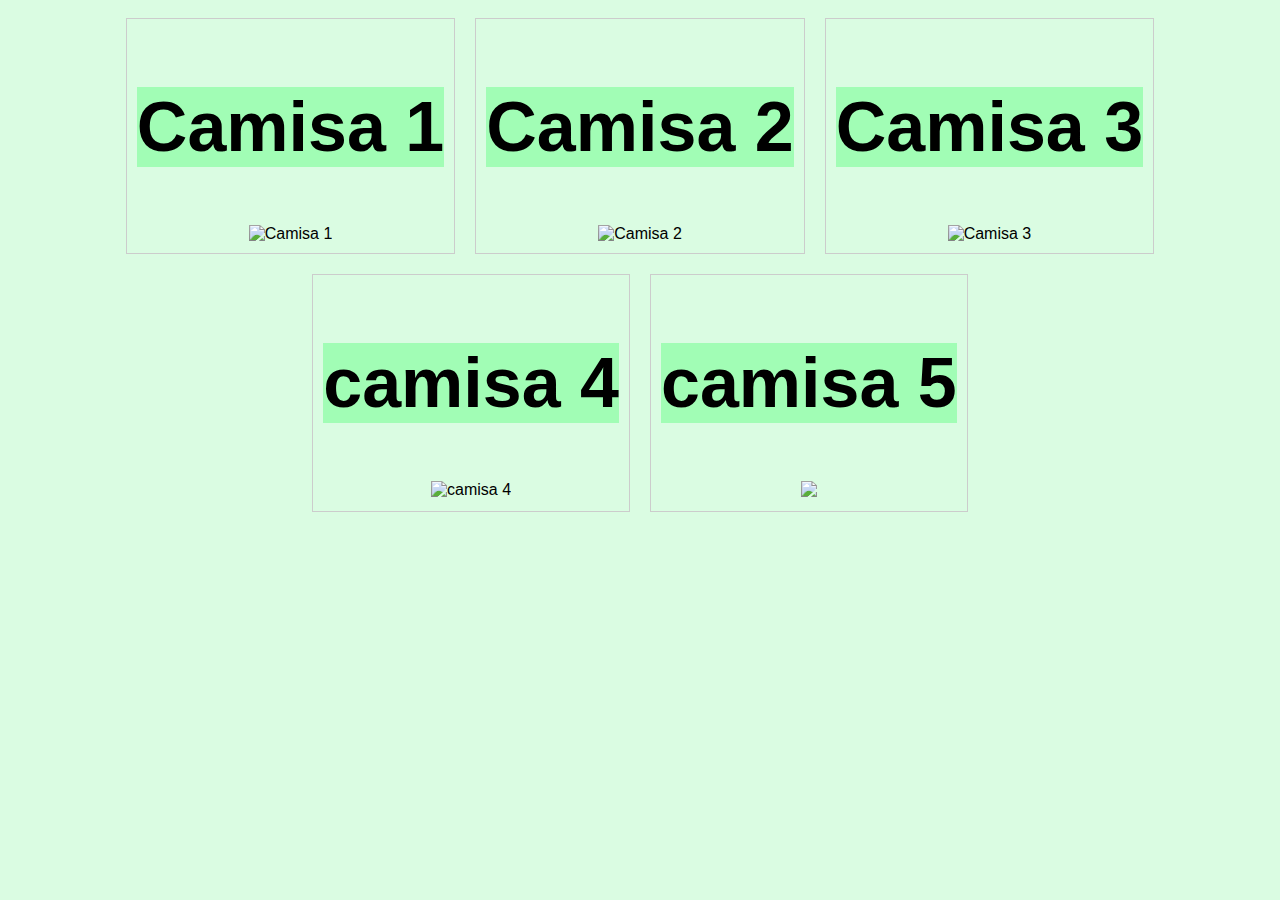
==== camisetas.html @ bd35ab4a "actualizacion" ====
<!DOCTYPE html>
<html lang="es">
<head>
    <meta charset="UTF-8">
    <meta name="viewport" content="width=device-width, initial-scale=1.0">
    <title></title>
    <link rel="stylesheet" href="style.css">
    <style>
        body {
            font-family: Arial, sans-serif;
            display: flex;
            flex-wrap: wrap;
            justify-content: center;
        }
        .camisa {
            margin: 10px;
            border: 1px solid #ccc;
            padding: 10px;
            text-align: center;
        }
        img {
            max-width: 100%;
            height: auto;
        }
    </style>

    <div class="camisa">
        <h2>Camisa 1</h2>
        <img src="https://tiendaverde.com.co/2805-large_default/camiseta-alterna-hombre-2024-nike-2024.jpg" alt="Camisa 1" width="200">
    </div>
    <div class="camisa">
        <h2>Camisa 2</h2>
        <img src="https://tiendaverde.com.co/2644-large_default/camiseta-local-hombre-2024-nike-2024.jpg" alt="Camisa 2" width="200">
    </div>
    <div class="camisa">
        <h2>Camisa 3</h2>
        <img src="https://tiendaverde.com.co/img/p/1/9/5/8/1958.jpg" alt="Camisa 3" width="200">
    </div>
    <div class="camisa 4"> 
        <h2>camisa 4</h2>
        <img src="https://tiendaverde.com.co/2226-home_default/camiseta-alterna-hombre-nike-2023.jpg" alt="camisa 4" width="200">
    </div>
    <div class="camisa 5">
      <h2>camisa 5</h2>
      <img src="https://tiendaverde.com.co/2275-home_default/camiseta-3kit-nino-nike-2023.jpg" 1alt="camisa 5" width="200">
    </div>
    

</body>
</html>
---- style.css ----
body{
    background-color: rgb(218, 252, 226);+
}

h2{
color: rgb(0, 0, 0);
font-size: 70px;
background-color: rgb(161, 253, 181);
}
 {
    margin: position: color: width: 300;;;;
 }
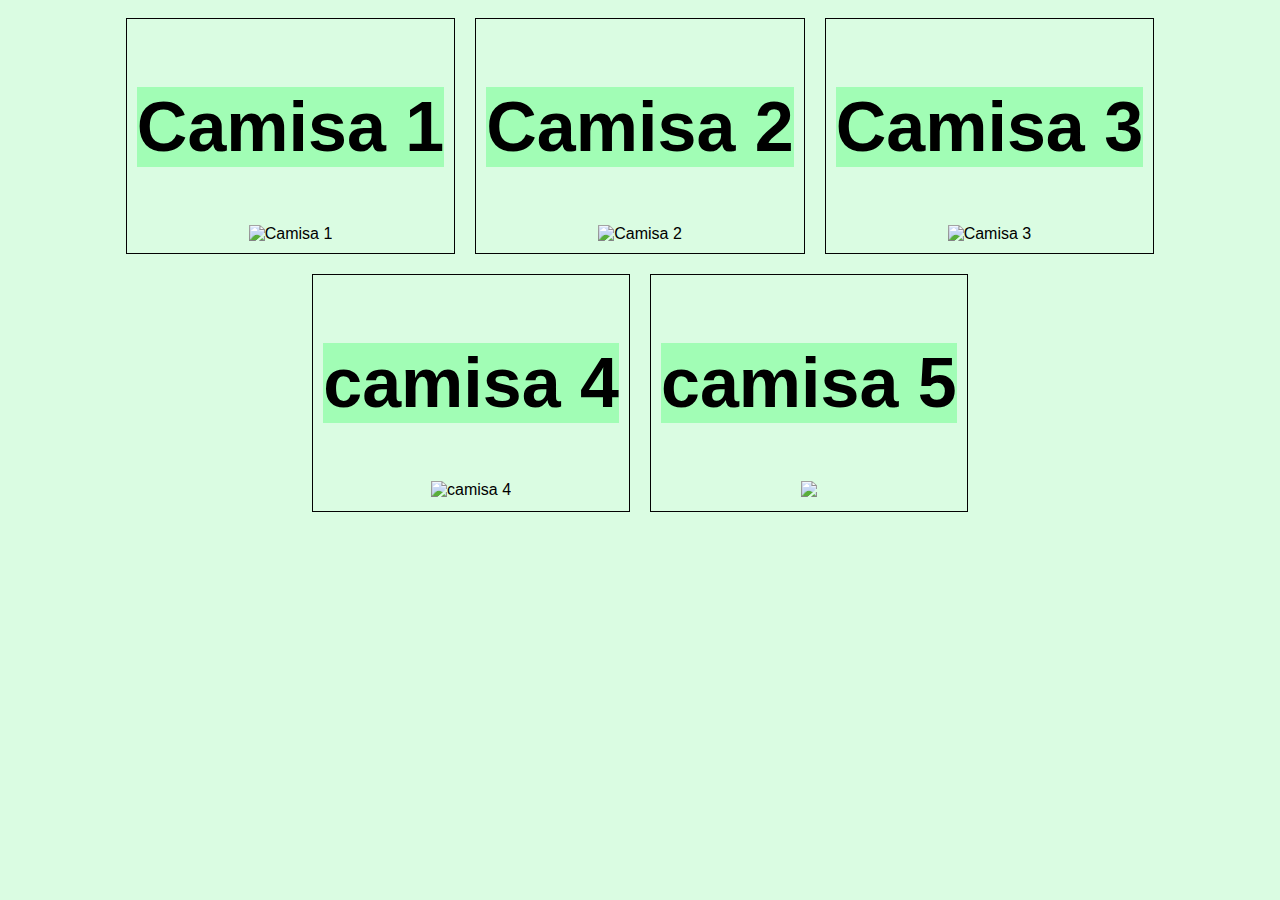
==== commit d9accda5: "actualizacion" ====
--- a/camisetas.html
+++ b/camisetas.html
@@ -14,7 +14,7 @@
         }
         .camisa {
             margin: 10px;
-            border: 1px solid #ccc;
+            border: 1px solid #030303;
             padding: 10px;
             text-align: center;
         }
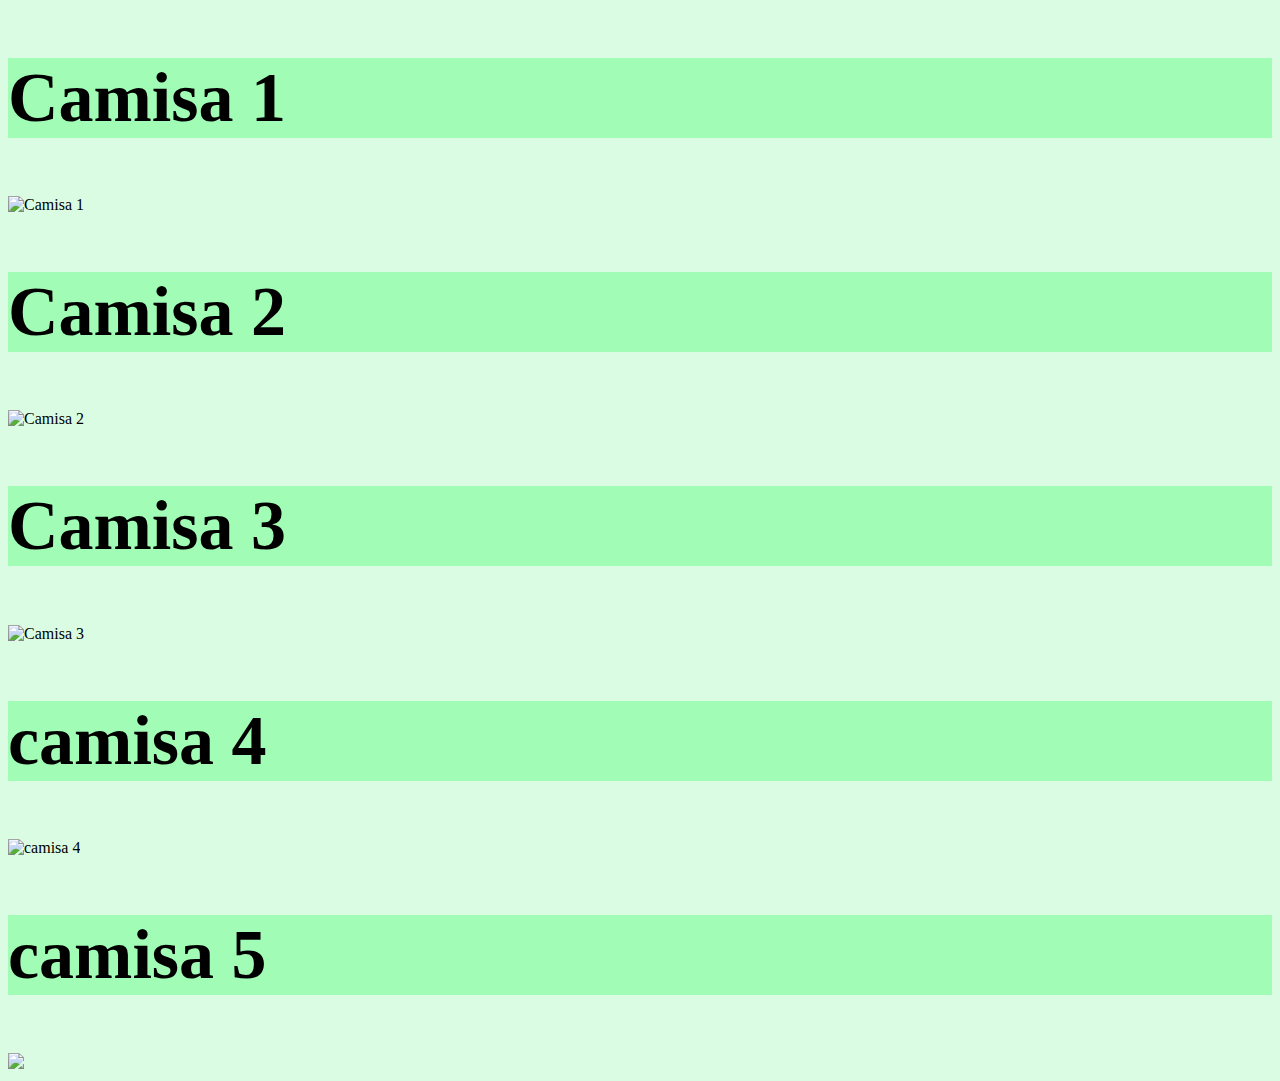
==== commit d3a5d6d5: "actualizacion" ====
--- a/camisetas.html
+++ b/camisetas.html
@@ -5,24 +5,8 @@
     <meta name="viewport" content="width=device-width, initial-scale=1.0">
     <title></title>
     <link rel="stylesheet" href="style.css">
-    <style>
-        body {
-            font-family: Arial, sans-serif;
-            display: flex;
-            flex-wrap: wrap;
-            justify-content: center;
-        }
-        .camisa {
-            margin: 10px;
-            border: 1px solid #030303;
-            padding: 10px;
-            text-align: center;
-        }
-        img {
-            max-width: 100%;
-            height: auto;
-        }
-    </style>
+   
+</head>
 
     <div class="camisa">
         <h2>Camisa 1</h2>
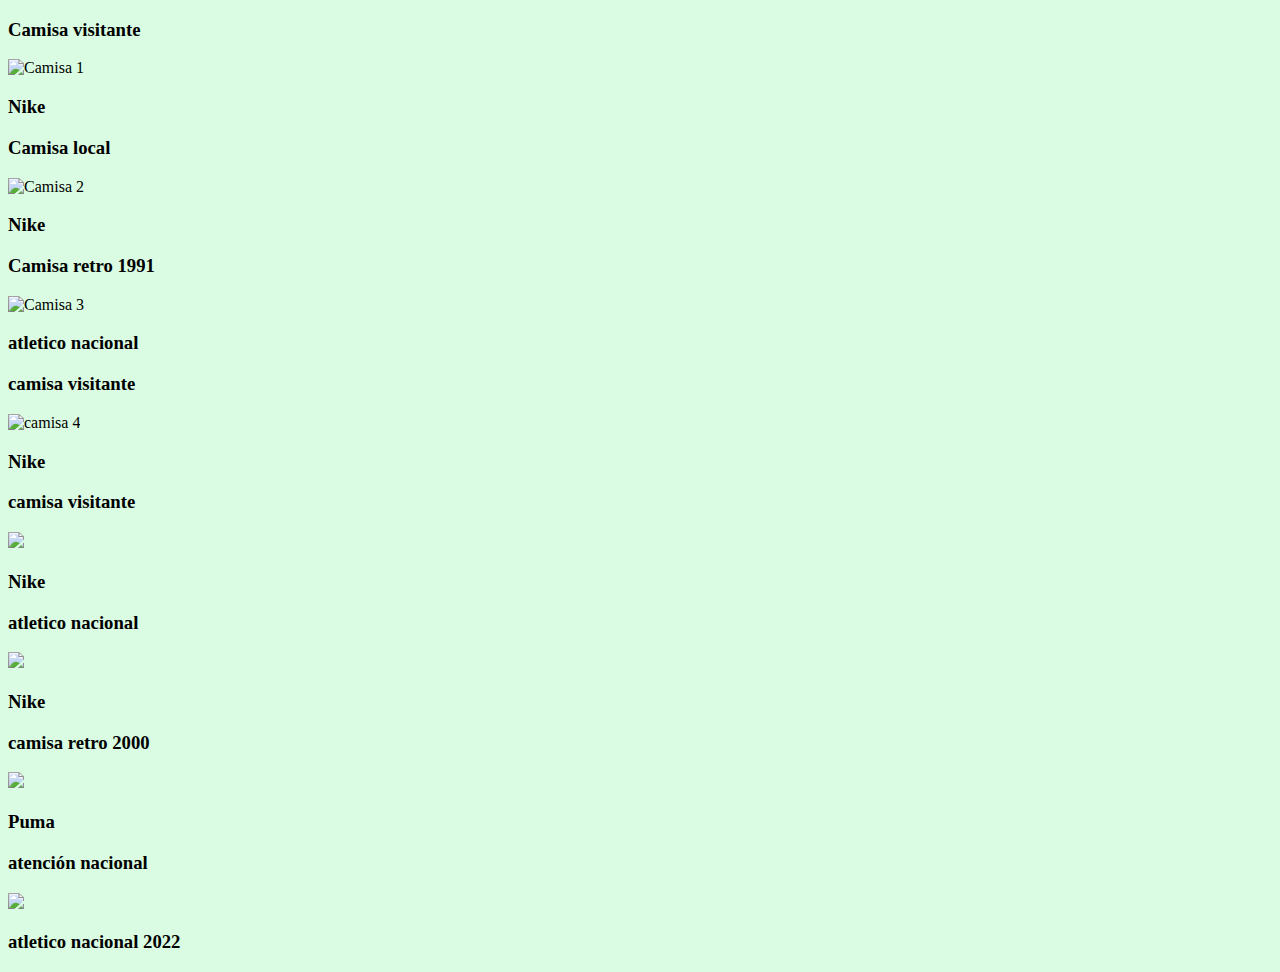
==== commit 3f35a357: "actualizacion" ====
--- a/camisetas.html
+++ b/camisetas.html
@@ -5,30 +5,56 @@
     <meta name="viewport" content="width=device-width, initial-scale=1.0">
     <title></title>
     <link rel="stylesheet" href="style.css">
+    <link rel="stylesheet" href="camisas.css">
    
 </head>
 
     <div class="camisa">
-        <h2>Camisa 1</h2>
+        <h3>Camisa visitante</h3>
         <img src="https://tiendaverde.com.co/2805-large_default/camiseta-alterna-hombre-2024-nike-2024.jpg" alt="Camisa 1" width="200">
+      <h3>Nike</h3>
     </div>
+
     <div class="camisa">
-        <h2>Camisa 2</h2>
+        <h3>Camisa local</h3>
         <img src="https://tiendaverde.com.co/2644-large_default/camiseta-local-hombre-2024-nike-2024.jpg" alt="Camisa 2" width="200">
+    <h3>Nike</h3>
     </div>
+
     <div class="camisa">
-        <h2>Camisa 3</h2>
+        <h3>Camisa retro 1991</h3>
         <img src="https://tiendaverde.com.co/img/p/1/9/5/8/1958.jpg" alt="Camisa 3" width="200">
+    <h3>atletico nacional</h3>
     </div>
+
     <div class="camisa 4"> 
-        <h2>camisa 4</h2>
+        <h3>camisa visitante </h3>
         <img src="https://tiendaverde.com.co/2226-home_default/camiseta-alterna-hombre-nike-2023.jpg" alt="camisa 4" width="200">
+    <h3>Nike</h3>
     </div>
+
     <div class="camisa 5">
-      <h2>camisa 5</h2>
-      <img src="https://tiendaverde.com.co/2275-home_default/camiseta-3kit-nino-nike-2023.jpg" 1alt="camisa 5" width="200">
+      <h3>camisa visitante</h3>
+      <img src="https://encrypted-tbn0.gstatic.com/images?q=tbn:ANd9GcQwxBEmA9mVmYvCTIu8DTLvZhpvYfqzJwXsA3mNYe_qM5WGkkcxnMdXhWDgNRbErrljvYM&usqp=CAU" 1alt="camisa 5" width="200">
+      <h3>Nike</h3>
     </div>
     
+    <div class="camisa 5">
+        <h3>atletico nacional</h3>
+        <img src="https://casacaslucholass.com/wp-content/uploads/2024/04/camiseta-ATLETICO-NACIONAL-2001-03-converse-home-Casacas-LuchoLasS.png" 1alt="camisa 5" width="200">
+        <h3>Nike</h3>
+      </div>
+      
+      <div class="camisa 5">
+        <h3>camisa retro 2000</h3>
+        <img src="https://latiendaverdolaga.com/cdn/shop/products/1copia_f959cc79-9077-4a35-955d-08196486e5b2_1200x1200.png?v=1616201510" 1alt="camisa 5" width="200">
+        <h3>Puma</h3>
+      </div>
 
+      <div class="camisa 5">
+        <h3>atención nacional</h3>
+        <img src="https://latiendabarrista.com/wp-content/uploads/2022/02/nacional-tercera.jpg" 1alt="camisa 5" width="200">
+        <h3>atletico nacional 2022</h3>
+      </div>
 </body>
 </html>
